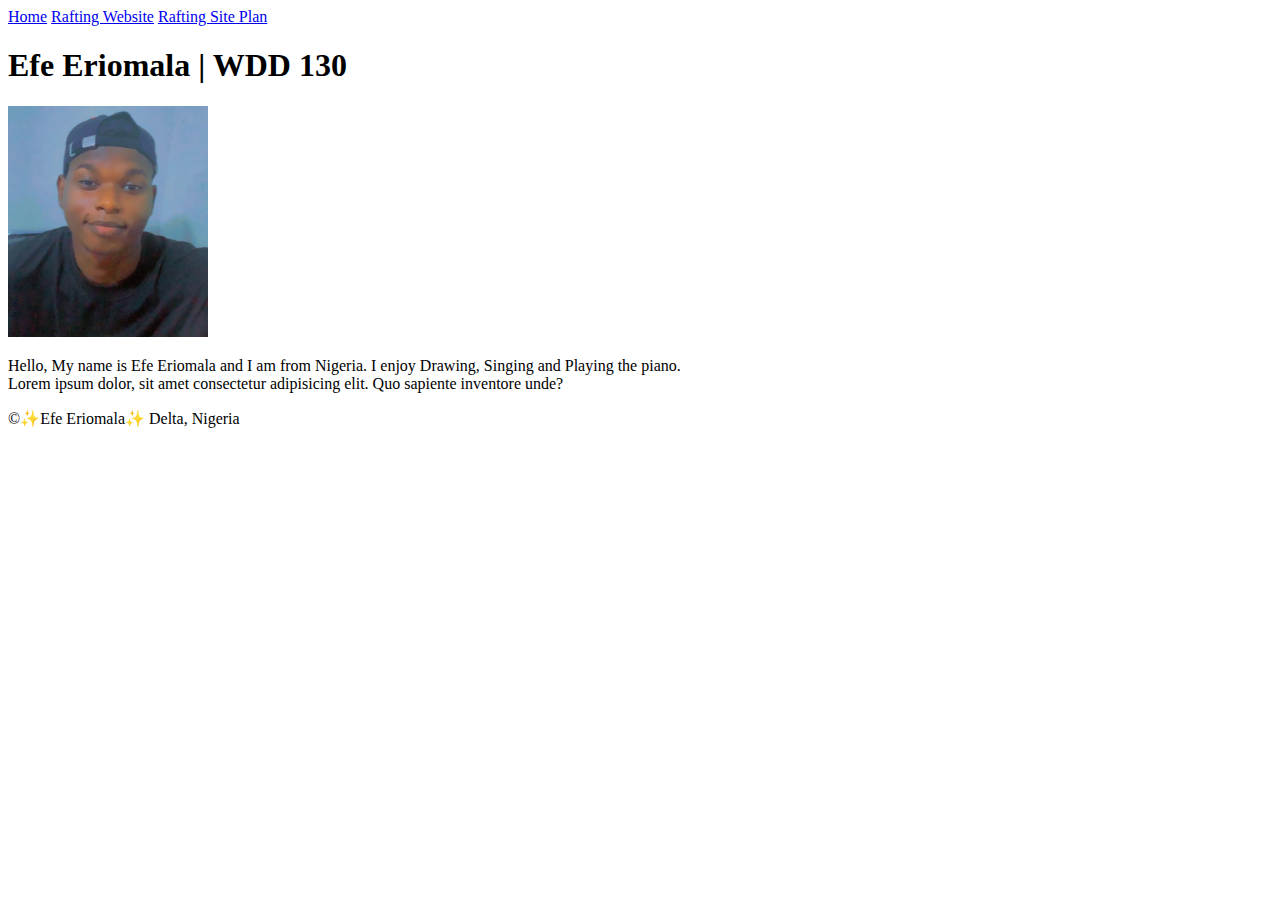
==== index.html @ bab05fb2 "files added" ====
<!DOCTYPE html>
<html lang="en">
<head>
    <meta charset="UTF-8">
    <meta name="viewport" content="width=device-width, initial-scale=1.0">
    <title>Efe Eriomala | WDD 130</title>
</head>
<body>

<header>
<nav>
    <a href="#">Home</a>
    <a href="wwr/">Rafting Website</a>
    <a href="wwr/site-plan-rafting.htnl">Rafting Site Plan</a>
</nav>
</header>

<main>
    <h1>Efe Eriomala | WDD 130</h1>
    <img src="images/profile03.jpg" alt="Hey, My namr=e is Efe" width="200">
    <p>Hello, My name is Efe Eriomala and I am from Nigeria. I enjoy Drawing, Singing and Playing the piano. <br>Lorem ipsum dolor, sit amet consectetur adipisicing elit. Quo sapiente inventore unde?</p>
</main>
<footer>
    <p>&copy;✨Efe Eriomala✨ Delta, Nigeria</p>
</footer>    
</body>
</html>
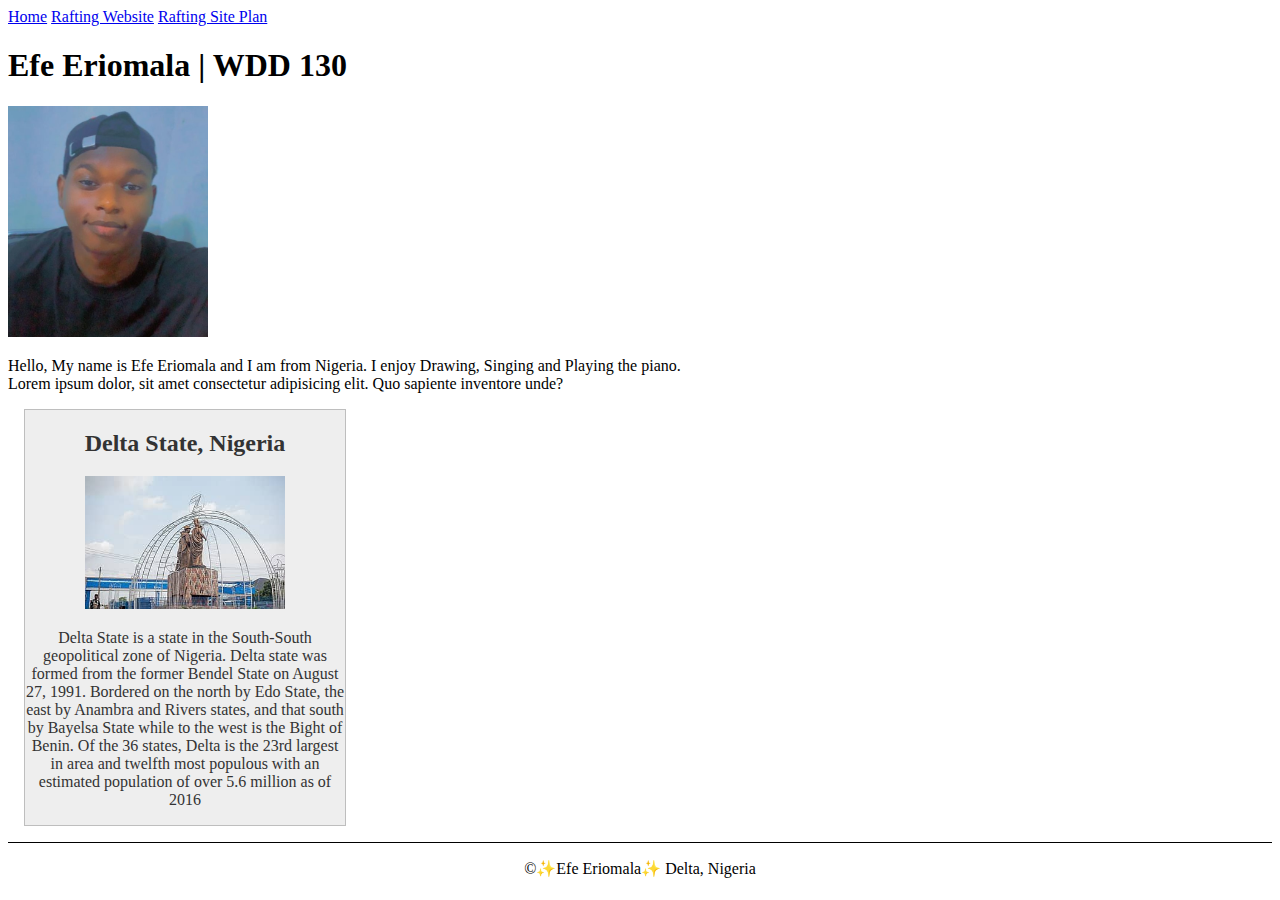
==== commit 4a810c41: "Add files via upload" ====
--- a/index.html
+++ b/index.html
@@ -3,7 +3,10 @@
 <head>
     <meta charset="UTF-8">
     <meta name="viewport" content="width=device-width, initial-scale=1.0">
+    <meta name="discription" content="Efe Eriomala, WDD130, enhancing the home page">
+    <meta name="author" content="Efe Eriomala">
     <title>Efe Eriomala | WDD 130</title>
+    <link rel="stylesheet" type="text/css" href="style/style.css">
 </head>
 <body>
 
@@ -20,6 +23,19 @@
     <img src="images/profile03.jpg" alt="Hey, My namr=e is Efe" width="200">
     <p>Hello, My name is Efe Eriomala and I am from Nigeria. I enjoy Drawing, Singing and Playing the piano. <br>Lorem ipsum dolor, sit amet consectetur adipisicing elit. Quo sapiente inventore unde?</p>
 </main>
+
+<aside>
+    <h2>Delta State, Nigeria</h2>
+    <img src="images/State.jpg" alt="elta State Monument">
+    <p>
+        Delta State is a state in the South-South geopolitical zone of Nigeria.
+        Delta state was formed from the former Bendel State on August 27, 1991. Bordered on the north by Edo State, the east by Anambra and Rivers states, and that south by Bayelsa State while to the west is the Bight of Benin.
+        Of the 36 states, Delta is the 23rd largest in area and twelfth most populous with an estimated population of over 5.6 million as of 2016
+        
+    </p>
+
+</aside>
+
 <footer>
     <p>&copy;✨Efe Eriomala✨ Delta, Nigeria</p>
 </footer>    
--- a/style/style.css
+++ b/style/style.css
@@ -0,0 +1,29 @@
+main{
+    max-width: 840px;
+}
+aside{
+    width: 20rem;
+    margin: 1rem;
+    border: 1px solid rgba(0,0,0,0.2);
+    background-color: #eee;
+    color: #333;
+    text-align: center;
+}
+main img{
+    width: 200px;
+    height: auto;
+}
+aside img{
+    width: 200px;
+    height: auto;
+}
+
+p{
+    padding: 0;
+}
+
+footer{
+    margin-top: 15px;
+    border-top: 1px solid #000;
+    text-align: center;
+}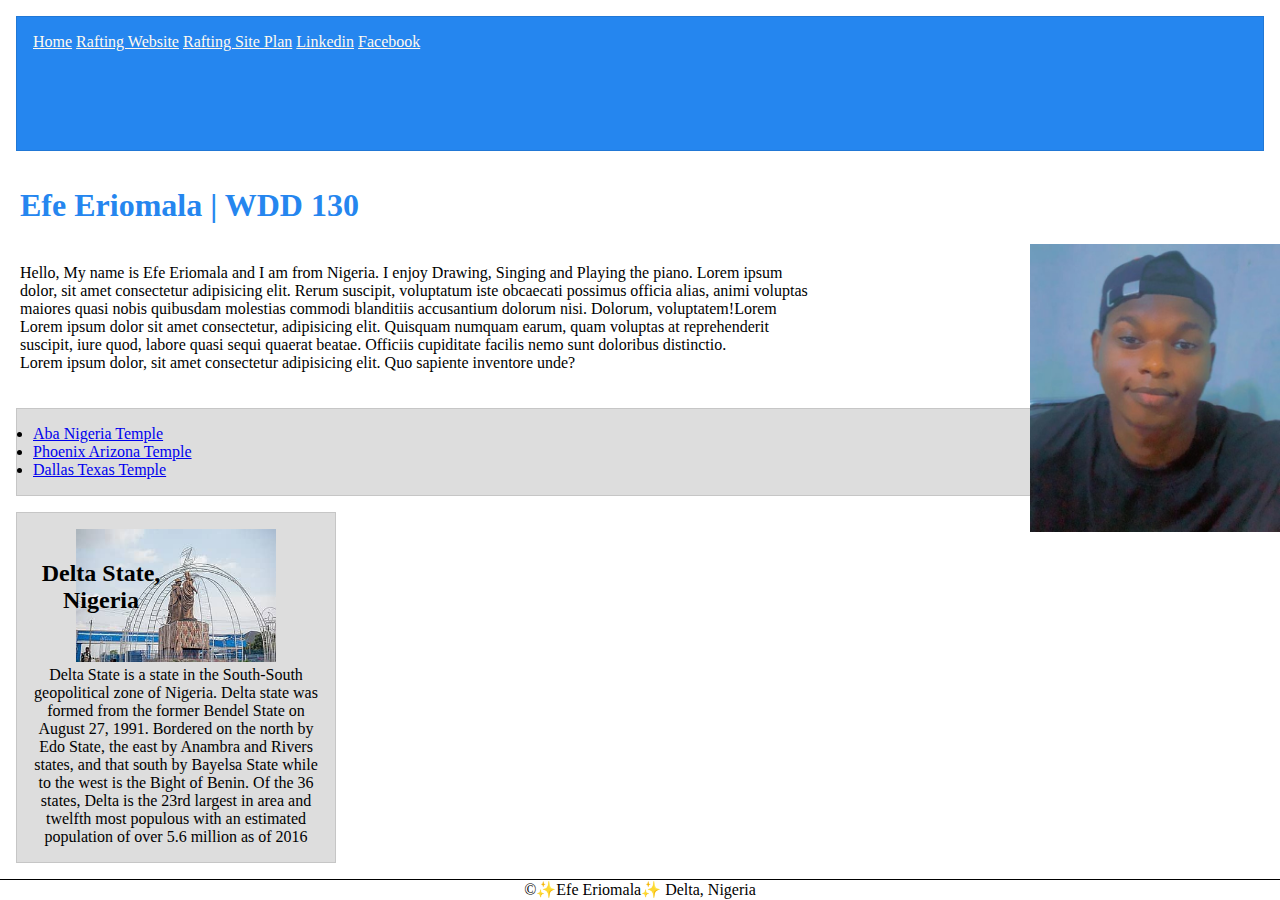
==== commit 26586276: "Add files via upload" ====
--- a/index.html
+++ b/index.html
@@ -3,7 +3,7 @@
 <head>
     <meta charset="UTF-8">
     <meta name="viewport" content="width=device-width, initial-scale=1.0">
-    <meta name="discription" content="Efe Eriomala, WDD130, enhancing the home page">
+    <meta name="description" content="Efe Eriomala, WDD130, enhancing the home page">
     <meta name="author" content="Efe Eriomala">
     <title>Efe Eriomala | WDD 130</title>
     <link rel="stylesheet" type="text/css" href="style/style.css">
@@ -11,22 +11,31 @@
 <body>
 
 <header>
-<nav>
+<nav >
     <a href="#">Home</a>
     <a href="wwr/">Rafting Website</a>
-    <a href="wwr/site-plan-rafting.htnl">Rafting Site Plan</a>
+    <a href="wwr/site-plan-rafting.html">Rafting Site Plan</a>
+    <a href="https://linkedin.com">Linkedin</a>
+    <a href="https://facebook.com">Facebook</a>
 </nav>
 </header>
 
 <main>
     <h1>Efe Eriomala | WDD 130</h1>
-    <img src="images/profile03.jpg" alt="Hey, My namr=e is Efe" width="200">
-    <p>Hello, My name is Efe Eriomala and I am from Nigeria. I enjoy Drawing, Singing and Playing the piano. <br>Lorem ipsum dolor, sit amet consectetur adipisicing elit. Quo sapiente inventore unde?</p>
+    <img src="images/profile03.jpg" alt="Hey, My name is Efe" width="200">
+    <p>Hello, My name is Efe Eriomala and I am from Nigeria. I enjoy Drawing, Singing and Playing the piano. Lorem ipsum dolor, sit amet consectetur adipisicing elit. Rerum suscipit, voluptatum iste obcaecati possimus officia alias, animi voluptas maiores quasi nobis quibusdam molestias commodi blanditiis accusantium dolorum nisi. Dolorum, voluptatem!Lorem Lorem ipsum dolor sit amet consectetur, adipisicing elit. Quisquam numquam earum, quam voluptas at reprehenderit suscipit, iure quod, labore quasi sequi quaerat beatae. Officiis cupiditate facilis nemo sunt doloribus distinctio.      <br>Lorem ipsum dolor, sit amet consectetur adipisicing elit. Quo sapiente inventore unde?</p>
+
+    <ul class="box">
+        <li><a href="https://churchofjesuschristtemples.org/aba-nigeria-temple/" target="_blank">Aba Nigeria Temple</a></li>
+        <li><a href="https://churchofjesuschristtemples.org/phoenix-arizona-temple/" target="_blank">Phoenix Arizona Temple</a></li>
+        <li><a href="https://churchofjesuschristtemples.org/dallas-texas-temple/" target="_blank">Dallas Texas Temple</a></li>
+    </ul>
+
 </main>
 
-<aside>
+<aside class="box">
     <h2>Delta State, Nigeria</h2>
-    <img src="images/State.jpg" alt="elta State Monument">
+    <img src="images/State.jpg" alt="Delta State Monument">
     <p>
         Delta State is a state in the South-South geopolitical zone of Nigeria.
         Delta state was formed from the former Bendel State on August 27, 1991. Bordered on the north by Edo State, the east by Anambra and Rivers states, and that south by Bayelsa State while to the west is the Bight of Benin.
@@ -40,4 +49,5 @@
     <p>&copy;✨Efe Eriomala✨ Delta, Nigeria</p>
 </footer>    
 </body>
+<!-- Last Modified on 5/5/2024 -->
 </html>--- a/style/style.css
+++ b/style/style.css
@@ -1,29 +1,64 @@
-main{
+* {
+    margin: 0;
+    padding: 0;
+    box-sizing: border-box;
+}
+header {
+    height: 15vh;
+    background: #2586ef;
+    margin: 1rem;
+    border: 1px solid rgba(0, 0, 0, .1);
+    padding: 1rem;
+}
+main h1 {
+    padding: 20px;
+    color: #2586ef;
+}
+main p {
     max-width: 840px;
+    padding: 20px;
 }
-aside{
-    width: 20rem;
+aside {
+    width: 20em;
     margin: 1rem;
-    border: 1px solid rgba(0,0,0,0.2);
+    border: 1px solid rgba(0, 0, 0, 0.2);
+    padding: 1em;
     background-color: #eee;
     color: #333;
     text-align: center;
+    position: relative;
 }
-main img{
+main img {
+    width: 250px;
+    height: auto;
+    float: right;
+   
+}
+aside img {
     width: 200px;
     height: auto;
 }
-aside img{
-    width: 200px;
-    height: auto;
+aside h2 {
+    position: absolute;
+    top: 47px;
+    right: 150px;
 }
-
-p{
+nav a {
+    color: floralwhite;
+}
+p {
     padding: 0;
 }
-
-footer{
+footer {
     margin-top: 15px;
     border-top: 1px solid #000;
     text-align: center;
-}+}
+/* Class Selectors */
+.box {
+    margin: 1rem;
+    border: 1px solid rgba(0, 0, 0, .1);
+    padding: 1rem;
+    background-color: #ddd;
+    color: #000;
+}
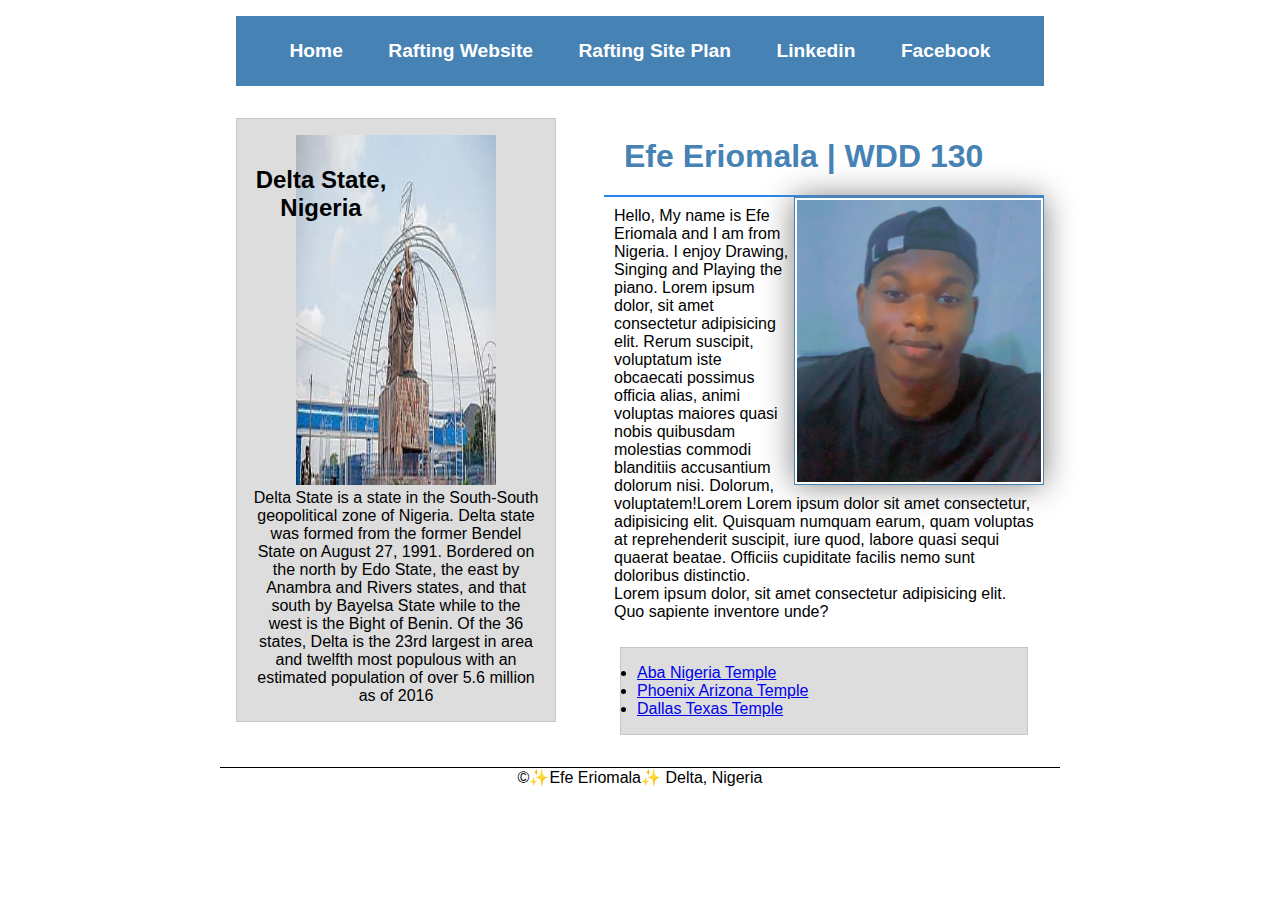
==== commit e07e715d: "Add files via upload" ====
--- a/index.html
+++ b/index.html
@@ -6,7 +6,7 @@
     <meta name="description" content="Efe Eriomala, WDD130, enhancing the home page">
     <meta name="author" content="Efe Eriomala">
     <title>Efe Eriomala | WDD 130</title>
-    <link rel="stylesheet" type="text/css" href="style/style.css">
+    <link rel="stylesheet" href="styles/styles.css">
 </head>
 <body>
 
@@ -15,35 +15,37 @@
     <a href="#">Home</a>
     <a href="wwr/">Rafting Website</a>
     <a href="wwr/site-plan-rafting.html">Rafting Site Plan</a>
-    <a href="https://linkedin.com">Linkedin</a>
-    <a href="https://facebook.com">Facebook</a>
+    <a href="https://www.linkedin.com/in/efe-eriomala-b8439a2a8?lipi=urn%3Ali%3Apage%3Ad_flagship3_profile_view_base_contact_details%3BjncvilwwT2SepWyP4cZ6qw%3D%3D">Linkedin</a>
+    <a href="https://web.facebook.com/profile.php?id=100087618715488">Facebook</a>
 </nav>
 </header>
 
-<main>
-    <h1>Efe Eriomala | WDD 130</h1>
-    <img src="images/profile03.jpg" alt="Hey, My name is Efe" width="200">
-    <p>Hello, My name is Efe Eriomala and I am from Nigeria. I enjoy Drawing, Singing and Playing the piano. Lorem ipsum dolor, sit amet consectetur adipisicing elit. Rerum suscipit, voluptatum iste obcaecati possimus officia alias, animi voluptas maiores quasi nobis quibusdam molestias commodi blanditiis accusantium dolorum nisi. Dolorum, voluptatem!Lorem Lorem ipsum dolor sit amet consectetur, adipisicing elit. Quisquam numquam earum, quam voluptas at reprehenderit suscipit, iure quod, labore quasi sequi quaerat beatae. Officiis cupiditate facilis nemo sunt doloribus distinctio.      <br>Lorem ipsum dolor, sit amet consectetur adipisicing elit. Quo sapiente inventore unde?</p>
-
-    <ul class="box">
-        <li><a href="https://churchofjesuschristtemples.org/aba-nigeria-temple/" target="_blank">Aba Nigeria Temple</a></li>
-        <li><a href="https://churchofjesuschristtemples.org/phoenix-arizona-temple/" target="_blank">Phoenix Arizona Temple</a></li>
-        <li><a href="https://churchofjesuschristtemples.org/dallas-texas-temple/" target="_blank">Dallas Texas Temple</a></li>
-    </ul>
-
-</main>
-
-<aside class="box">
-    <h2>Delta State, Nigeria</h2>
-    <img src="images/State.jpg" alt="Delta State Monument">
-    <p>
-        Delta State is a state in the South-South geopolitical zone of Nigeria.
-        Delta state was formed from the former Bendel State on August 27, 1991. Bordered on the north by Edo State, the east by Anambra and Rivers states, and that south by Bayelsa State while to the west is the Bight of Benin.
-        Of the 36 states, Delta is the 23rd largest in area and twelfth most populous with an estimated population of over 5.6 million as of 2016
-        
-    </p>
-
-</aside>
+<div class="grid">
+    <main>
+        <h1>Efe Eriomala | WDD 130</h1>
+        <img src="images/profile03.jpg" alt="Hey, My name is Efe" width="200">
+        <p>Hello, My name is Efe Eriomala and I am from Nigeria. I enjoy Drawing, Singing and Playing the piano. Lorem ipsum dolor, sit amet consectetur adipisicing elit. Rerum suscipit, voluptatum iste obcaecati possimus officia alias, animi voluptas maiores quasi nobis quibusdam molestias commodi blanditiis accusantium dolorum nisi. Dolorum, voluptatem!Lorem Lorem ipsum dolor sit amet consectetur, adipisicing elit. Quisquam numquam earum, quam voluptas at reprehenderit suscipit, iure quod, labore quasi sequi quaerat beatae. Officiis cupiditate facilis nemo sunt doloribus distinctio.      <br>Lorem ipsum dolor, sit amet consectetur adipisicing elit. Quo sapiente inventore unde?</p>
+    
+        <ul class="box">
+            <li><a href="https://churchofjesuschristtemples.org/aba-nigeria-temple/" target="_blank">Aba Nigeria Temple</a></li>
+            <li><a href="https://churchofjesuschristtemples.org/phoenix-arizona-temple/" target="_blank">Phoenix Arizona Temple</a></li>
+            <li><a href="https://churchofjesuschristtemples.org/dallas-texas-temple/" target="_blank">Dallas Texas Temple</a></li>
+        </ul>
+    
+    </main>
+    
+    <aside class="box">
+        <h2>Delta State, Nigeria</h2>
+        <img src="images/State.jpg" alt="Delta State Monument">
+        <p>
+            Delta State is a state in the South-South geopolitical zone of Nigeria.
+            Delta state was formed from the former Bendel State on August 27, 1991. Bordered on the north by Edo State, the east by Anambra and Rivers states, and that south by Bayelsa State while to the west is the Bight of Benin.
+            Of the 36 states, Delta is the 23rd largest in area and twelfth most populous with an estimated population of over 5.6 million as of 2016
+            
+        </p>
+    
+    </aside>
+</div>
 
 <footer>
     <p>&copy;✨Efe Eriomala✨ Delta, Nigeria</p>
--- a/styles/styles.css
+++ b/styles/styles.css
@@ -0,0 +1,111 @@
+* {
+    margin: 0;
+    padding: 0;
+    box-sizing: border-box;
+}
+
+body {
+    font-family: Arial, sans-serif;
+}
+
+header {
+    padding: 1rem;
+}
+
+header, footer {
+    max-width: 840px;
+    margin: 0 auto;
+}
+
+header nav {
+    background-color: steelblue;
+    padding: 1rem;
+    display: flex;
+    justify-content: space-evenly;
+    align-items: center;
+}
+
+nav a {
+    display: block;
+    padding: 0.5rem;
+    text-decoration: none;
+    font-size: 1.2rem;
+    font-weight: 700;
+    color: #fff;
+}
+
+main h1 {
+    padding: 20px;
+    color: steelblue;
+    border-bottom: 2px solid #2586ef;
+}
+
+main p {
+    max-width: 840px;
+    padding: 10px;
+}
+
+aside {
+    width: 20em;
+    margin: 1rem;
+    border: 1px solid rgba(0, 0, 0, 0.2);
+    padding: 1em;
+    background-color: #eee;
+    color: #333;
+    text-align: center;
+    position: relative;
+}
+
+main img {
+    width: 250px;
+    height: auto;
+    border: 1px solid steelblue;
+    padding: 2px;
+    box-shadow: 0 0 30px gray;
+    float: right;
+}
+
+aside img {
+    width: 200px;
+    height: 350px;
+}
+
+aside h2 {
+    position: absolute;
+    top: 47px;
+    right: 150px;
+}
+
+footer {
+    margin-top: 15px;
+    border-top: 1px solid #000;
+    text-align: center;
+}
+
+.box {
+    margin: 1rem;
+    border: 1px solid rgba(0, 0, 0, .1);
+    padding: 1rem;
+    background-color: #ddd;
+    color: #000;
+}
+
+header, .grid, footer {
+    max-width: 840px;
+    margin: 0 auto;
+}
+
+.grid {
+    display: grid;
+    grid-template-columns: 1fr 3fr;
+    gap: 1rem;
+    align-items: start;
+}
+
+main {
+    margin: 1rem;
+}
+
+aside {
+    grid-row: 1 / 2;
+}
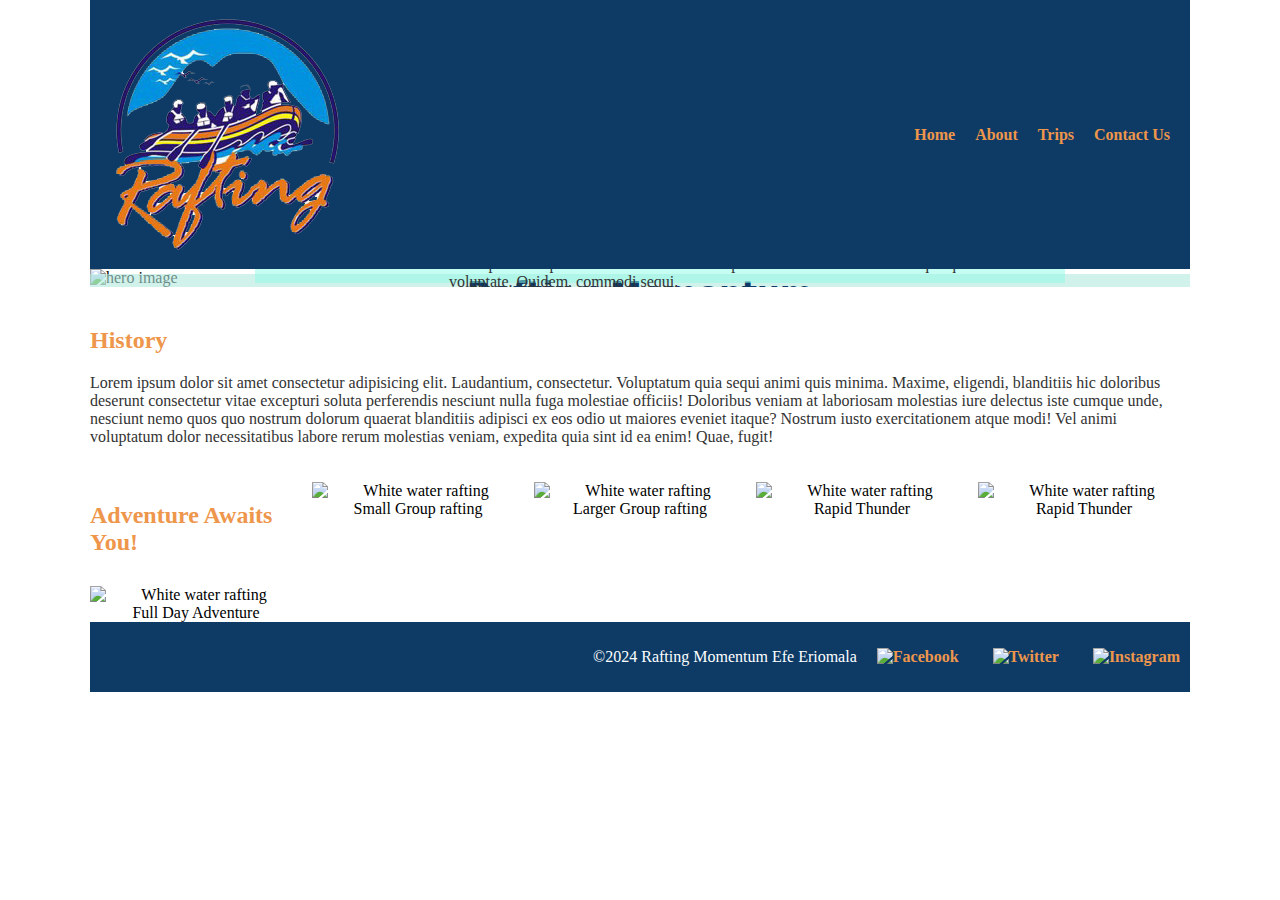
==== commit 67bd4f5c: "Add files via upload" ====
--- a/index.html
+++ b/index.html
@@ -3,53 +3,81 @@
 <head>
     <meta charset="UTF-8">
     <meta name="viewport" content="width=device-width, initial-scale=1.0">
-    <meta name="description" content="Efe Eriomala, WDD130, enhancing the home page">
+    <title>Rafting Site Plan | Efe Eriomala</title>
+    <meta name="description" content="The rafting site plan includes the site purpose,  the target audience, branding information, and a style guid for the website project">
     <meta name="author" content="Efe Eriomala">
-    <title>Efe Eriomala | WDD 130</title>
-    <link rel="stylesheet" href="styles/styles.css">
+    <link rel="stylesheet" href="styles/rafting.css">
 </head>
 <body>
+    <header>
+        <img src="images/rafinglogo.png" alt="Rafting Site Logo">
 
-<header>
-<nav >
-    <a href="#">Home</a>
-    <a href="wwr/">Rafting Website</a>
-    <a href="wwr/site-plan-rafting.html">Rafting Site Plan</a>
-    <a href="https://www.linkedin.com/in/efe-eriomala-b8439a2a8?lipi=urn%3Ali%3Apage%3Ad_flagship3_profile_view_base_contact_details%3BjncvilwwT2SepWyP4cZ6qw%3D%3D">Linkedin</a>
-    <a href="https://web.facebook.com/profile.php?id=100087618715488">Facebook</a>
-</nav>
-</header>
+        <nav>
+            <a href="index.html">Home</a>
+            <a href="about.html">About</a>
+            <a href="trips.html">Trips</a>
+            <a href="contact.html">Contact Us</a>
+        </nav>
 
-<div class="grid">
+    </header>
+
     <main>
-        <h1>Efe Eriomala | WDD 130</h1>
-        <img src="images/profile03.jpg" alt="Hey, My name is Efe" width="200">
-        <p>Hello, My name is Efe Eriomala and I am from Nigeria. I enjoy Drawing, Singing and Playing the piano. Lorem ipsum dolor, sit amet consectetur adipisicing elit. Rerum suscipit, voluptatum iste obcaecati possimus officia alias, animi voluptas maiores quasi nobis quibusdam molestias commodi blanditiis accusantium dolorum nisi. Dolorum, voluptatem!Lorem Lorem ipsum dolor sit amet consectetur, adipisicing elit. Quisquam numquam earum, quam voluptas at reprehenderit suscipit, iure quod, labore quasi sequi quaerat beatae. Officiis cupiditate facilis nemo sunt doloribus distinctio.      <br>Lorem ipsum dolor, sit amet consectetur adipisicing elit. Quo sapiente inventore unde?</p>
+        <div class="hero">
+            <img src="images/hero.jpg" alt="hero image">
+
+            <h1>Rafting Momentum</h1>
+            <article>
+                <img src="images/rafting21_600.png" class="happy" alt="happy customers">
+                <p>Lorem ipsum dolor sit amet consectetur adipisicing elit. Repellendus amet dolor illum, sint et tempore voluptatibus inventore omnis culpa ducimus ad rerum nulla neque quos vel voluptate. Quidem, commodi sequi.</p>
+            </article>
+        </div>
+
+        <section class="history">
+            <h2>History</h2>
+            <p>Lorem ipsum dolor sit amet consectetur adipisicing elit. Laudantium, consectetur. Voluptatum quia sequi animi quis minima. Maxime, eligendi, blanditiis hic doloribus deserunt consectetur vitae excepturi soluta perferendis nesciunt nulla fuga molestiae officiis! Doloribus veniam at laboriosam molestias iure delectus iste cumque unde, nesciunt nemo quos quo nostrum dolorum quaerat blanditiis adipisci ex eos odio ut maiores eveniet itaque? Nostrum iusto exercitationem atque modi! Vel animi voluptatum dolor necessitatibus labore rerum molestias veniam, expedita quia sint id ea enim! Quae, fugit!</p>
+        </section>
+        <section class="adventures">
+            <h2>Adventure Awaits You!</h2>
+            <figure>
+                <img src="images/rafting32_600.jpg" alt="White water rafting">
+                <figcaption>Small Group rafting</figcaption>
+            </figure>
+            <figure>
+                 <img src="images/rafting33_600.jpg" alt="White water rafting">
+                <figcaption>Larger Group rafting</figcaption>
+            </figure>
+            <figure>
+                <img src="images/rafting42_600.jpg" alt="White water rafting">
+                <figcaption>Rapid Thunder</figcaption>
+            </figure>
+            <figure>
+                <img src="images/rafting53_600.jpg" alt="White water rafting">
+                <figcaption>Rapid Thunder</figcaption> 
+            </figure>
+           <figure>
+                <img src="images/rafting59_600.jpg" alt="White water rafting">
+                <figcaption>Full Day Adventure</figcaption>
+           </figure>
+           </section>
+
+    </main>
+
+    <footer>
+        <p> &copy;2024 Rafting Momentum Efe Eriomala </p>
+
+        <nav>
+            <a href="https://facebook.com">
+                <img src="images/facebook.png" alt="Facebook">
+            </a>
+            <a href="https://twitter.com">
+                <img src="images/twetter02.png" alt="Twitter">
+            </a>
+            <a href="https://Instagram.com">
+                <img src="images/instagram_icon.png" alt="Instagram">
+            </a>
+        </nav>
+
+    </footer>
     
-        <ul class="box">
-            <li><a href="https://churchofjesuschristtemples.org/aba-nigeria-temple/" target="_blank">Aba Nigeria Temple</a></li>
-            <li><a href="https://churchofjesuschristtemples.org/phoenix-arizona-temple/" target="_blank">Phoenix Arizona Temple</a></li>
-            <li><a href="https://churchofjesuschristtemples.org/dallas-texas-temple/" target="_blank">Dallas Texas Temple</a></li>
-        </ul>
-    
-    </main>
-    
-    <aside class="box">
-        <h2>Delta State, Nigeria</h2>
-        <img src="images/State.jpg" alt="Delta State Monument">
-        <p>
-            Delta State is a state in the South-South geopolitical zone of Nigeria.
-            Delta state was formed from the former Bendel State on August 27, 1991. Bordered on the north by Edo State, the east by Anambra and Rivers states, and that south by Bayelsa State while to the west is the Bight of Benin.
-            Of the 36 states, Delta is the 23rd largest in area and twelfth most populous with an estimated population of over 5.6 million as of 2016
-            
-        </p>
-    
-    </aside>
-</div>
-
-<footer>
-    <p>&copy;✨Efe Eriomala✨ Delta, Nigeria</p>
-</footer>    
 </body>
-<!-- Last Modified on 5/5/2024 -->
 </html>--- a/styles/rafting.css
+++ b/styles/rafting.css
@@ -0,0 +1,139 @@
+@import url('https://fonts.googleapis.com/css2?family=Your+Selected+Font');
+
+
+:root {
+  --primary-color: #0D3B66;
+  --secondary-color:#EE964B;;
+  --font-color: #333;
+ 
+}
+
+h1,
+h2,
+h3,
+h4,
+h5,
+h6{
+  color:#EE964B;
+  font-family: cursive;
+}
+p {
+  color: var(--font-color);
+  
+}
+
+a {
+  text-decoration: none;
+  font-weight: bolder;
+  padding: 10px;
+  font-family: cursive;
+  color: var(--secondary-color);
+}
+header {
+  display: grid;
+  grid-template-columns: auto 1fr auto;
+  align-items: center;
+  padding: 10px;
+  background-color: var(--primary-color);
+  color: white;
+}
+
+h1{
+  text-align: center;
+  margin: 0;
+}
+header nav{
+  display: flex;
+  justify-content: flex-end;
+}
+
+body {
+  max-width: 1100px;
+  margin: auto;
+}
+
+.hero {
+  position: relative;
+  overflow: hidden;
+}
+
+.hero img {
+  width: 100%;
+  height: 100%;
+  display: block;
+}
+
+.hero h1 {
+  position: absolute;
+  top: 30%;
+  justify-content: center;
+  background-color: rgba(178, 231, 221, 0.6);
+  width: 100%; 
+   text-align: center;
+  color: var(--primary-color);
+  font-family: system-ui, -apple-system, BlinkMacSystemFont, 'Segoe UI', Roboto, Oxygen, Ubuntu, Cantarell, 'Open Sans', 'Helvetica Neue', sans-serif;
+  
+
+}
+
+.hero article {
+  position: absolute;
+  bottom: 20%;
+  left: 15%;
+  background-color: rgba(142, 252, 232, 0.5); /* Adjust opacity as needed */
+  width: 70%;
+  height: 19%;
+  display: flex;
+  padding: 20px;
+  align-items: center;
+  
+}
+.hero article p {
+ height: 50px;
+ text-align: left;
+ justify-content: flex-start;
+ top: 10%;
+ flex: 1;
+ bottom: 20%;
+}
+.hero article img {
+  margin-left: 1;
+  padding: 10px;
+  width: 20%;
+  height: 100%;
+}
+.history{
+  padding: 20px 0;
+}
+.adventures{
+  display: grid;
+  grid-template-columns: repeat(auto-fit, minmax(200px, 1fr));
+  gap: 10px;
+}
+.adventures figure{
+  margin: 0;
+  padding: 0;
+  text-align: center;
+}
+.adventures img{
+  width: 100%;
+  height: auto;
+  display: block;
+}
+footer{
+  display: flex;
+  justify-content: flex-end;
+  align-items: center;
+  padding: 10px 0;
+  background-color:var(--primary-color) ;
+  
+  
+}
+footer p{
+  color: white;
+}
+footer img{
+ width: 24px;
+ height: auto;
+ margin-left: 10px;    
+}
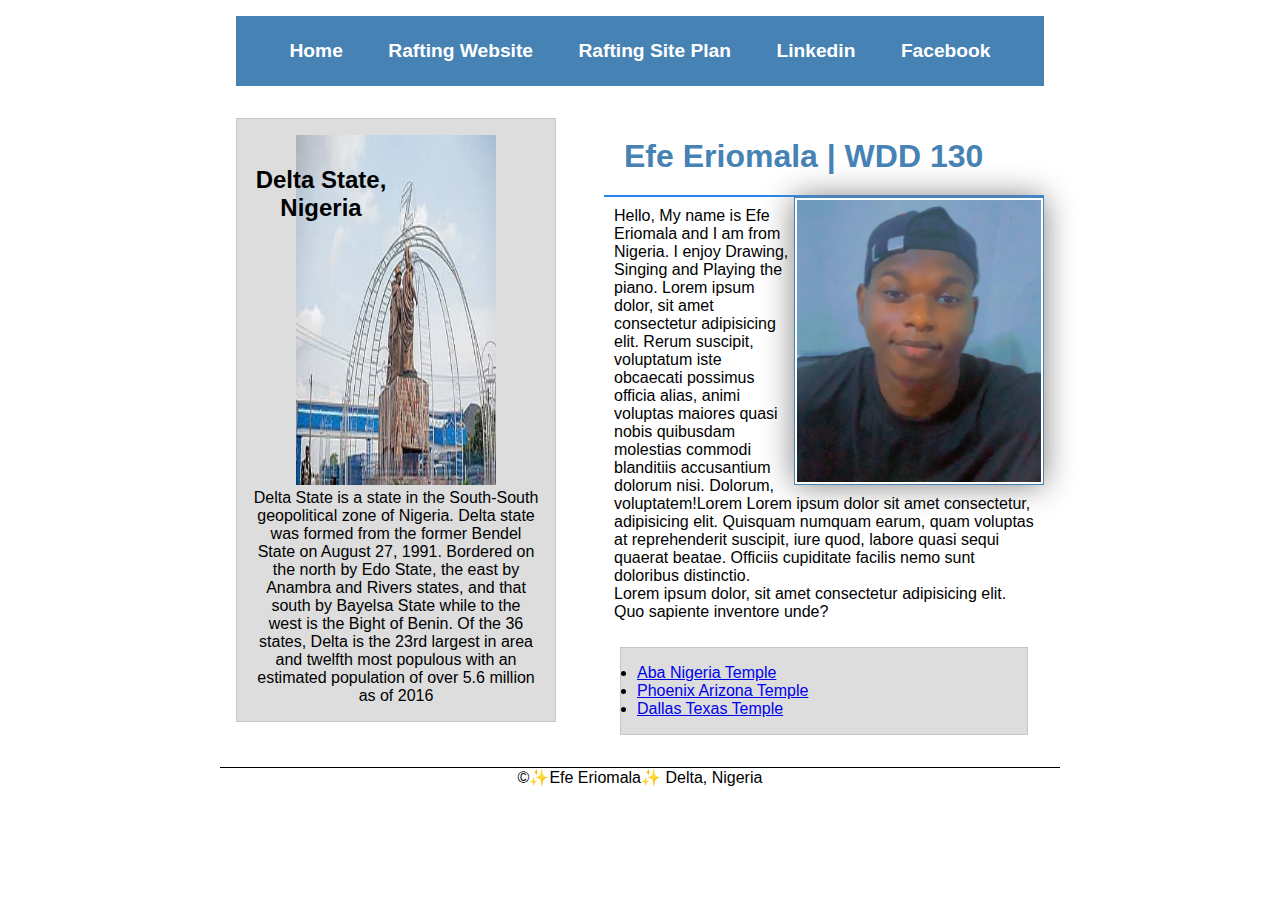
==== commit 0328f25e: "Add files via upload" ====
--- a/index.html
+++ b/index.html
@@ -3,81 +3,53 @@
 <head>
     <meta charset="UTF-8">
     <meta name="viewport" content="width=device-width, initial-scale=1.0">
-    <title>Rafting Site Plan | Efe Eriomala</title>
-    <meta name="description" content="The rafting site plan includes the site purpose,  the target audience, branding information, and a style guid for the website project">
+    <meta name="description" content="Efe Eriomala, WDD130, enhancing the home page">
     <meta name="author" content="Efe Eriomala">
-    <link rel="stylesheet" href="styles/rafting.css">
+    <title>Efe Eriomala | WDD 130</title>
+    <link rel="stylesheet" href="styles/styles.css">
 </head>
 <body>
-    <header>
-        <img src="images/rafinglogo.png" alt="Rafting Site Logo">
 
-        <nav>
-            <a href="index.html">Home</a>
-            <a href="about.html">About</a>
-            <a href="trips.html">Trips</a>
-            <a href="contact.html">Contact Us</a>
-        </nav>
+<header>
+<nav >
+    <a href="#">Home</a>
+    <a href="wwr/">Rafting Website</a>
+    <a href="wwr/site-plan-rafting.html">Rafting Site Plan</a>
+    <a href="https://www.linkedin.com/in/efe-eriomala-b8439a2a8?lipi=urn%3Ali%3Apage%3Ad_flagship3_profile_view_base_contact_details%3BjncvilwwT2SepWyP4cZ6qw%3D%3D">Linkedin</a>
+    <a href="https://web.facebook.com/profile.php?id=100087618715488">Facebook</a>
+</nav>
+</header>
 
-    </header>
+<div class="grid">
+    <main>
+        <h1>Efe Eriomala | WDD 130</h1>
+        <img src="images/profile03.jpg" alt="Hey, My name is Efe" width="200">
+        <p>Hello, My name is Efe Eriomala and I am from Nigeria. I enjoy Drawing, Singing and Playing the piano. Lorem ipsum dolor, sit amet consectetur adipisicing elit. Rerum suscipit, voluptatum iste obcaecati possimus officia alias, animi voluptas maiores quasi nobis quibusdam molestias commodi blanditiis accusantium dolorum nisi. Dolorum, voluptatem!Lorem Lorem ipsum dolor sit amet consectetur, adipisicing elit. Quisquam numquam earum, quam voluptas at reprehenderit suscipit, iure quod, labore quasi sequi quaerat beatae. Officiis cupiditate facilis nemo sunt doloribus distinctio.      <br>Lorem ipsum dolor, sit amet consectetur adipisicing elit. Quo sapiente inventore unde?</p>
+    
+        <ul class="box">
+            <li><a href="https://churchofjesuschristtemples.org/aba-nigeria-temple/" target="_blank">Aba Nigeria Temple</a></li>
+            <li><a href="https://churchofjesuschristtemples.org/phoenix-arizona-temple/" target="_blank">Phoenix Arizona Temple</a></li>
+            <li><a href="https://churchofjesuschristtemples.org/dallas-texas-temple/" target="_blank">Dallas Texas Temple</a></li>
+        </ul>
+    
+    </main>
+    
+    <aside class="box">
+        <h2>Delta State, Nigeria</h2>
+        <img src="images/State.jpg" alt="Delta State Monument">
+        <p>
+            Delta State is a state in the South-South geopolitical zone of Nigeria.
+            Delta state was formed from the former Bendel State on August 27, 1991. Bordered on the north by Edo State, the east by Anambra and Rivers states, and that south by Bayelsa State while to the west is the Bight of Benin.
+            Of the 36 states, Delta is the 23rd largest in area and twelfth most populous with an estimated population of over 5.6 million as of 2016
+            
+        </p>
+    
+    </aside>
+</div>
 
-    <main>
-        <div class="hero">
-            <img src="images/hero.jpg" alt="hero image">
-
-            <h1>Rafting Momentum</h1>
-            <article>
-                <img src="images/rafting21_600.png" class="happy" alt="happy customers">
-                <p>Lorem ipsum dolor sit amet consectetur adipisicing elit. Repellendus amet dolor illum, sint et tempore voluptatibus inventore omnis culpa ducimus ad rerum nulla neque quos vel voluptate. Quidem, commodi sequi.</p>
-            </article>
-        </div>
-
-        <section class="history">
-            <h2>History</h2>
-            <p>Lorem ipsum dolor sit amet consectetur adipisicing elit. Laudantium, consectetur. Voluptatum quia sequi animi quis minima. Maxime, eligendi, blanditiis hic doloribus deserunt consectetur vitae excepturi soluta perferendis nesciunt nulla fuga molestiae officiis! Doloribus veniam at laboriosam molestias iure delectus iste cumque unde, nesciunt nemo quos quo nostrum dolorum quaerat blanditiis adipisci ex eos odio ut maiores eveniet itaque? Nostrum iusto exercitationem atque modi! Vel animi voluptatum dolor necessitatibus labore rerum molestias veniam, expedita quia sint id ea enim! Quae, fugit!</p>
-        </section>
-        <section class="adventures">
-            <h2>Adventure Awaits You!</h2>
-            <figure>
-                <img src="images/rafting32_600.jpg" alt="White water rafting">
-                <figcaption>Small Group rafting</figcaption>
-            </figure>
-            <figure>
-                 <img src="images/rafting33_600.jpg" alt="White water rafting">
-                <figcaption>Larger Group rafting</figcaption>
-            </figure>
-            <figure>
-                <img src="images/rafting42_600.jpg" alt="White water rafting">
-                <figcaption>Rapid Thunder</figcaption>
-            </figure>
-            <figure>
-                <img src="images/rafting53_600.jpg" alt="White water rafting">
-                <figcaption>Rapid Thunder</figcaption> 
-            </figure>
-           <figure>
-                <img src="images/rafting59_600.jpg" alt="White water rafting">
-                <figcaption>Full Day Adventure</figcaption>
-           </figure>
-           </section>
-
-    </main>
-
-    <footer>
-        <p> &copy;2024 Rafting Momentum Efe Eriomala </p>
-
-        <nav>
-            <a href="https://facebook.com">
-                <img src="images/facebook.png" alt="Facebook">
-            </a>
-            <a href="https://twitter.com">
-                <img src="images/twetter02.png" alt="Twitter">
-            </a>
-            <a href="https://Instagram.com">
-                <img src="images/instagram_icon.png" alt="Instagram">
-            </a>
-        </nav>
-
-    </footer>
-    
+<footer>
+    <p>&copy;✨Efe Eriomala✨ Delta, Nigeria</p>
+</footer>    
 </body>
+<!-- Last Modified on 5/5/2024 -->
 </html>--- a/styles/styles.css
+++ b/styles/styles.css
@@ -0,0 +1,111 @@
+* {
+    margin: 0;
+    padding: 0;
+    box-sizing: border-box;
+}
+
+body {
+    font-family: Arial, sans-serif;
+}
+
+header {
+    padding: 1rem;
+}
+
+header, footer {
+    max-width: 840px;
+    margin: 0 auto;
+}
+
+header nav {
+    background-color: steelblue;
+    padding: 1rem;
+    display: flex;
+    justify-content: space-evenly;
+    align-items: center;
+}
+
+nav a {
+    display: block;
+    padding: 0.5rem;
+    text-decoration: none;
+    font-size: 1.2rem;
+    font-weight: 700;
+    color: #fff;
+}
+
+main h1 {
+    padding: 20px;
+    color: steelblue;
+    border-bottom: 2px solid #2586ef;
+}
+
+main p {
+    max-width: 840px;
+    padding: 10px;
+}
+
+aside {
+    width: 20em;
+    margin: 1rem;
+    border: 1px solid rgba(0, 0, 0, 0.2);
+    padding: 1em;
+    background-color: #eee;
+    color: #333;
+    text-align: center;
+    position: relative;
+}
+
+main img {
+    width: 250px;
+    height: auto;
+    border: 1px solid steelblue;
+    padding: 2px;
+    box-shadow: 0 0 30px gray;
+    float: right;
+}
+
+aside img {
+    width: 200px;
+    height: 350px;
+}
+
+aside h2 {
+    position: absolute;
+    top: 47px;
+    right: 150px;
+}
+
+footer {
+    margin-top: 15px;
+    border-top: 1px solid #000;
+    text-align: center;
+}
+
+.box {
+    margin: 1rem;
+    border: 1px solid rgba(0, 0, 0, .1);
+    padding: 1rem;
+    background-color: #ddd;
+    color: #000;
+}
+
+header, .grid, footer {
+    max-width: 840px;
+    margin: 0 auto;
+}
+
+.grid {
+    display: grid;
+    grid-template-columns: 1fr 3fr;
+    gap: 1rem;
+    align-items: start;
+}
+
+main {
+    margin: 1rem;
+}
+
+aside {
+    grid-row: 1 / 2;
+}
